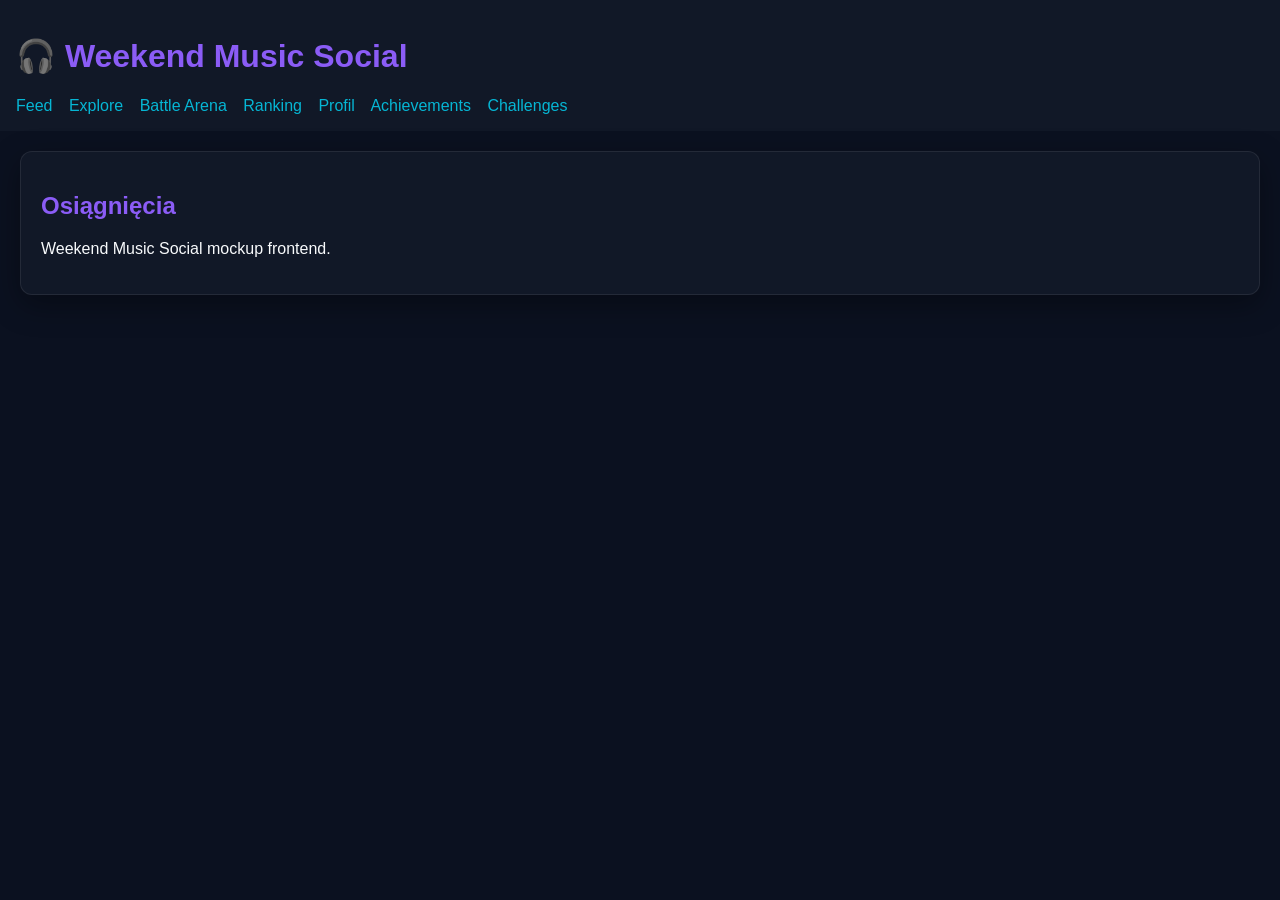
==== achievements.html @ 1d6b7bef "Add files via upload" ====
<!DOCTYPE html>
<html lang="pl"><head>
<meta charset="utf-8">
<meta name="viewport" content="width=device-width,initial-scale=1">
<link rel="manifest" href="manifest.json">
<link rel="stylesheet" href="styles.css">
<title>Osiągnięcia</title>
</head><body>

<header>
<h1>🎧 Weekend Music Social</h1>
<nav>
<a href="feed.html">Feed</a>
<a href="explore.html">Explore</a>
<a href="battle-arena.html">Battle Arena</a>
<a href="ranking.html">Ranking</a>
<a href="profile.html">Profil</a>
<a href="achievements.html">Achievements</a>
<a href="challenges.html">Challenges</a>
</nav>
</header>

<main class="card">
<h2>Osiągnięcia</h2>
<p>Weekend Music Social mockup frontend.</p>
<div id="content"></div>
</main>
<script src="app.js"></script>
</body></html>
---- styles.css ----
:root{
--bg:#0B1120;--card:#111827;--primary:#8B5CF6;--secondary:#06B6D4;--text:#F8FAFC;
}
body{background:var(--bg);color:var(--text);font-family:Arial,sans-serif;margin:0}
header{padding:16px;background:var(--card)}
nav a{color:var(--secondary);margin-right:12px;text-decoration:none}
.card{margin:20px;padding:20px;background:var(--card);border:1px solid rgba(255,255,255,.08);
box-shadow:0 10px 30px rgba(0,0,0,.35);border-radius:12px}
h1,h2{color:var(--primary)}
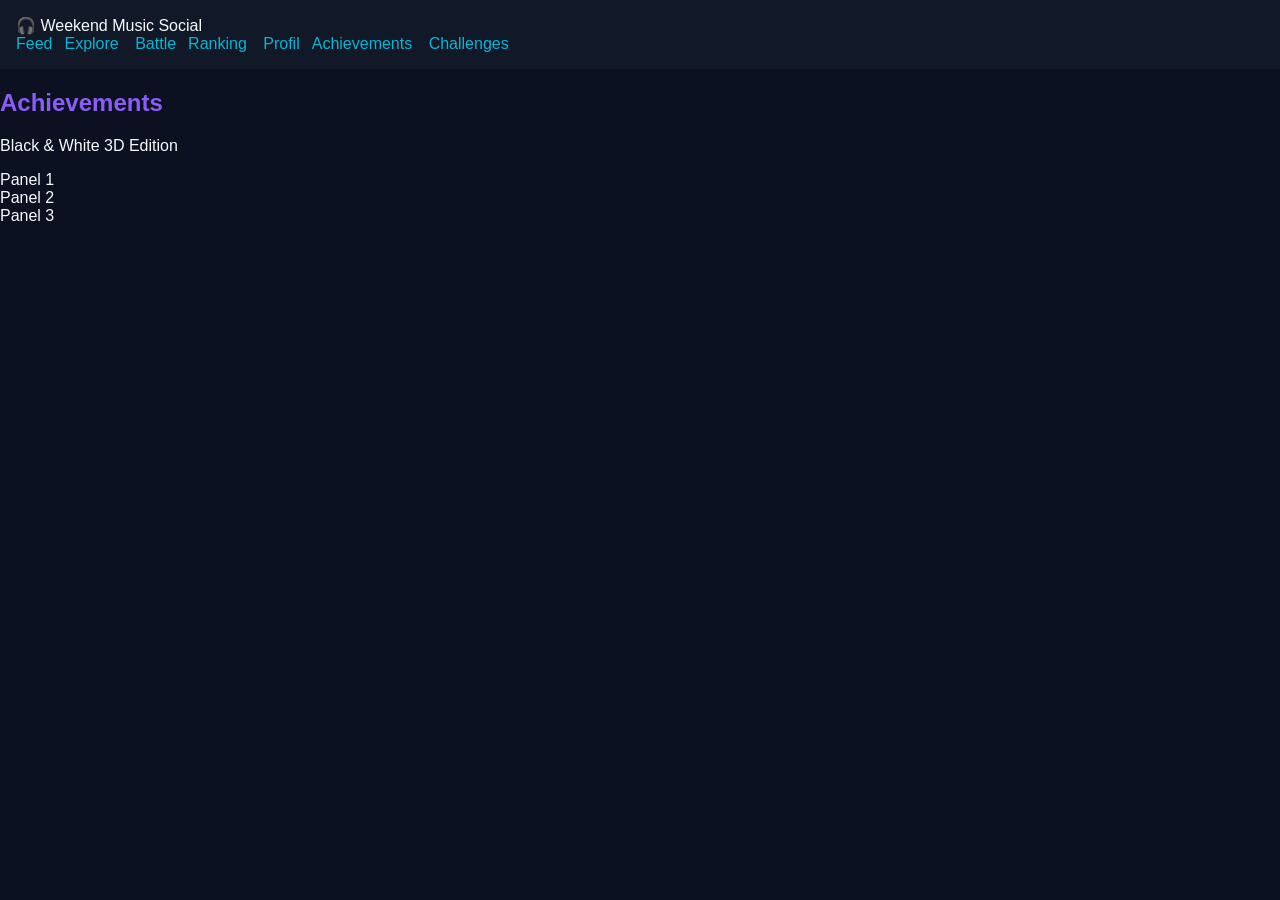
==== commit 8432cfc5: "Add files via upload" ====
--- a/achievements.html
+++ b/achievements.html
@@ -1,29 +1,7 @@
-<!DOCTYPE html>
-<html lang="pl"><head>
-<meta charset="utf-8">
-<meta name="viewport" content="width=device-width,initial-scale=1">
-<link rel="manifest" href="manifest.json">
-<link rel="stylesheet" href="styles.css">
-<title>Osiągnięcia</title>
-</head><body>
-
-<header>
-<h1>🎧 Weekend Music Social</h1>
+<!doctype html><html lang='pl'><head><meta charset='utf-8'><meta name='viewport' content='width=device-width,initial-scale=1'><link rel='stylesheet' href='styles.css'><link rel='manifest' href='manifest.json'><title>Achievements</title></head><body><header class="topbar"><div class="logo">🎧 Weekend Music Social</div>
 <nav>
-<a href="feed.html">Feed</a>
-<a href="explore.html">Explore</a>
-<a href="battle-arena.html">Battle Arena</a>
-<a href="ranking.html">Ranking</a>
-<a href="profile.html">Profil</a>
-<a href="achievements.html">Achievements</a>
+<a href="feed.html">Feed</a><a href="explore.html">Explore</a>
+<a href="battle-arena.html">Battle</a><a href="ranking.html">Ranking</a>
+<a href="profile.html">Profil</a><a href="achievements.html">Achievements</a>
 <a href="challenges.html">Challenges</a>
-</nav>
-</header>
-
-<main class="card">
-<h2>Osiągnięcia</h2>
-<p>Weekend Music Social mockup frontend.</p>
-<div id="content"></div>
-</main>
-<script src="app.js"></script>
-</body></html>+</nav></header><main><section class='hero panel3d'><h1>Achievements</h1><p>Black & White 3D Edition</p></section><section class='grid'><div class='card3d'>Panel 1</div><div class='card3d'>Panel 2</div><div class='card3d'>Panel 3</div></section><div id='app'></div></main><script src='app.js'></script></body></html>
